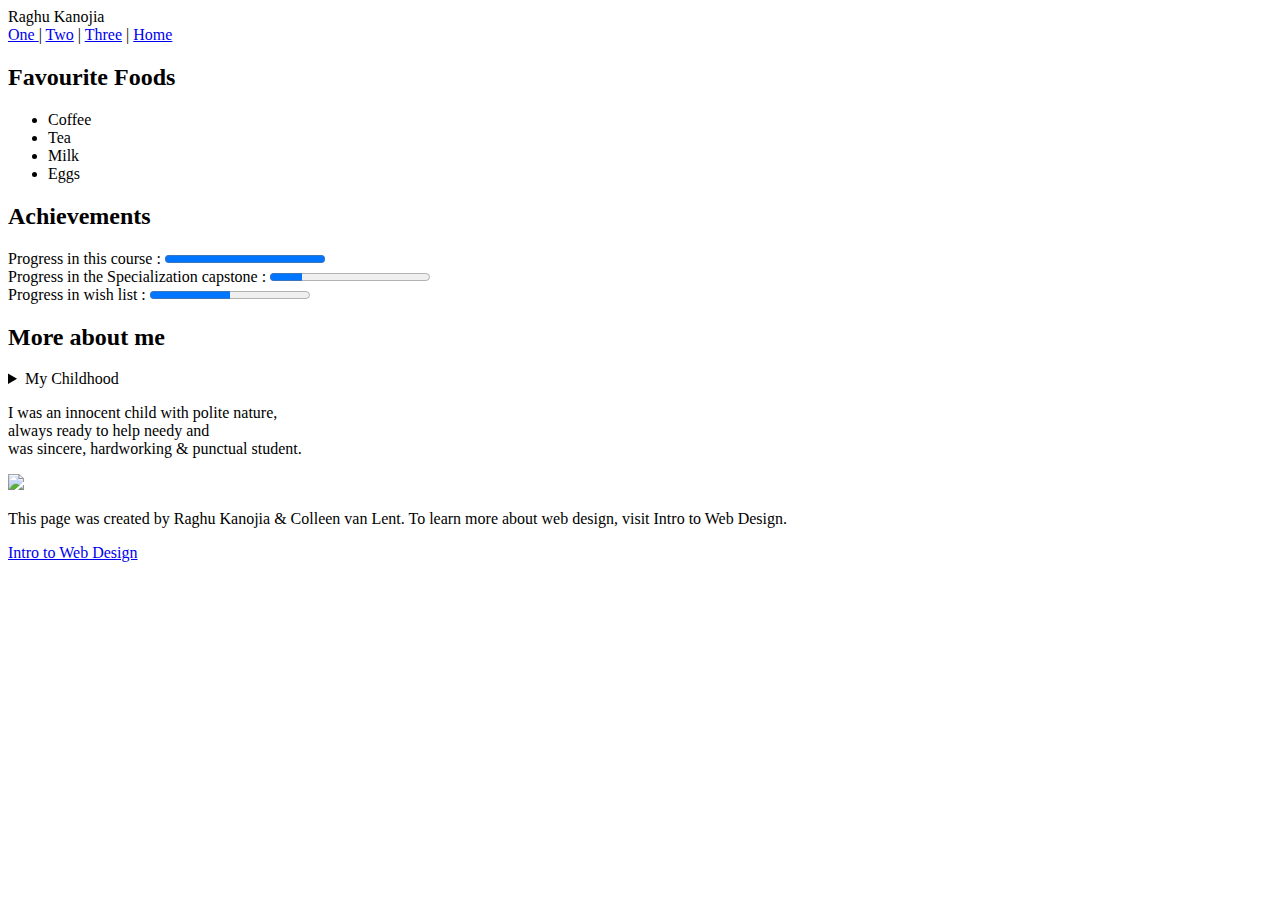
==== raghu.html @ 8f75876c "First ADD" ====
<!doctype html>
<title>
html file 
</title>
<head>
Raghu Kanojia<br>
</head>
<body>
<nav>
  <a href="One">One </a> |
  <a href="two">Two</a> |
  <a href="Three">Three</a> |
  <a href="Home">Home</a>
</nav>
<h2>
Favourite Foods
</h2>
<ul>
  <li>Coffee</li>
  <li>Tea</li>
  <li>Milk</li>
  <li>Eggs</li>
</ul>
<h2>
Achievements
</h2>
<label for="file">Progress in this course :</label>
<progress id="file" value="100" max="100"> 100% </progress>
<br>
<label for="file">Progress in the Specialization capstone :</label>
<progress id="file" value="20" max="100"> 20% </progress>
<br>
<label for="file">Progress in wish list :</label>
<progress id="file" value="50" max="100"> 50%</progress>
<h2>
More about me
</h2>
<details>
  <summary>My Childhood</summary>
</details>
<p>I was an innocent child with polite nature, <br>always ready to help needy and <br>was sincere, hardworking & punctual student.</p>
<img src="http://www.intro-webdesign.com/images/newlogo.png">
<p>This page was created by Raghu Kanojia & Colleen van Lent. To learn more about web design, visit Intro to Web Design.</p>
<a href=" http://www.intro-webdesign.com">Intro to Web Design</a>
</body.>
</html>
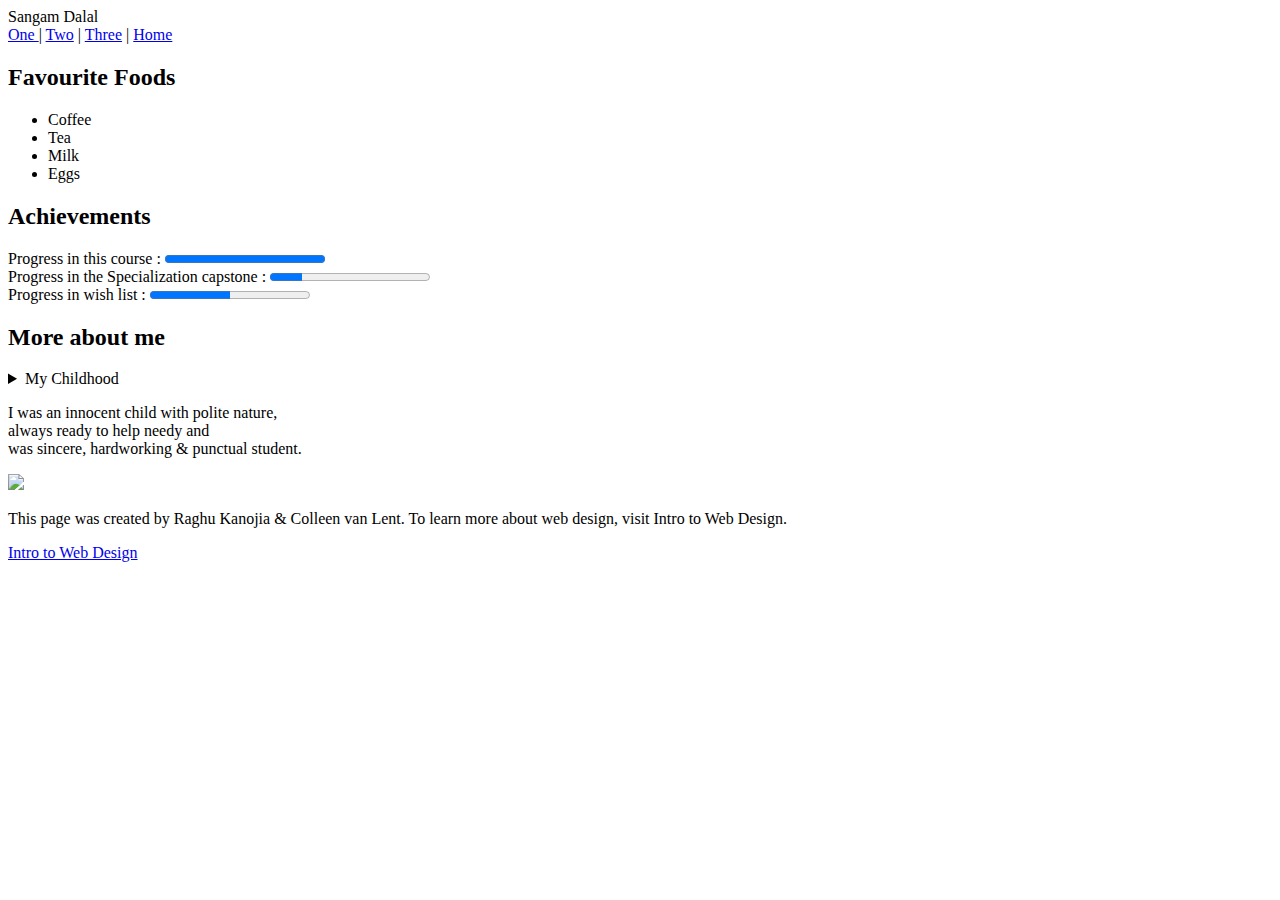
==== commit 5c1f951b: "Update raghu.html" ====
--- a/raghu.html
+++ b/raghu.html
@@ -3,7 +3,7 @@
 html file 
 </title>
 <head>
-Raghu Kanojia<br>
+Sangam Dalal<br>
 </head>
 <body>
 <nav>
@@ -43,4 +43,4 @@
 <p>This page was created by Raghu Kanojia & Colleen van Lent. To learn more about web design, visit Intro to Web Design.</p>
 <a href=" http://www.intro-webdesign.com">Intro to Web Design</a>
 </body.>
-</html>+</html>
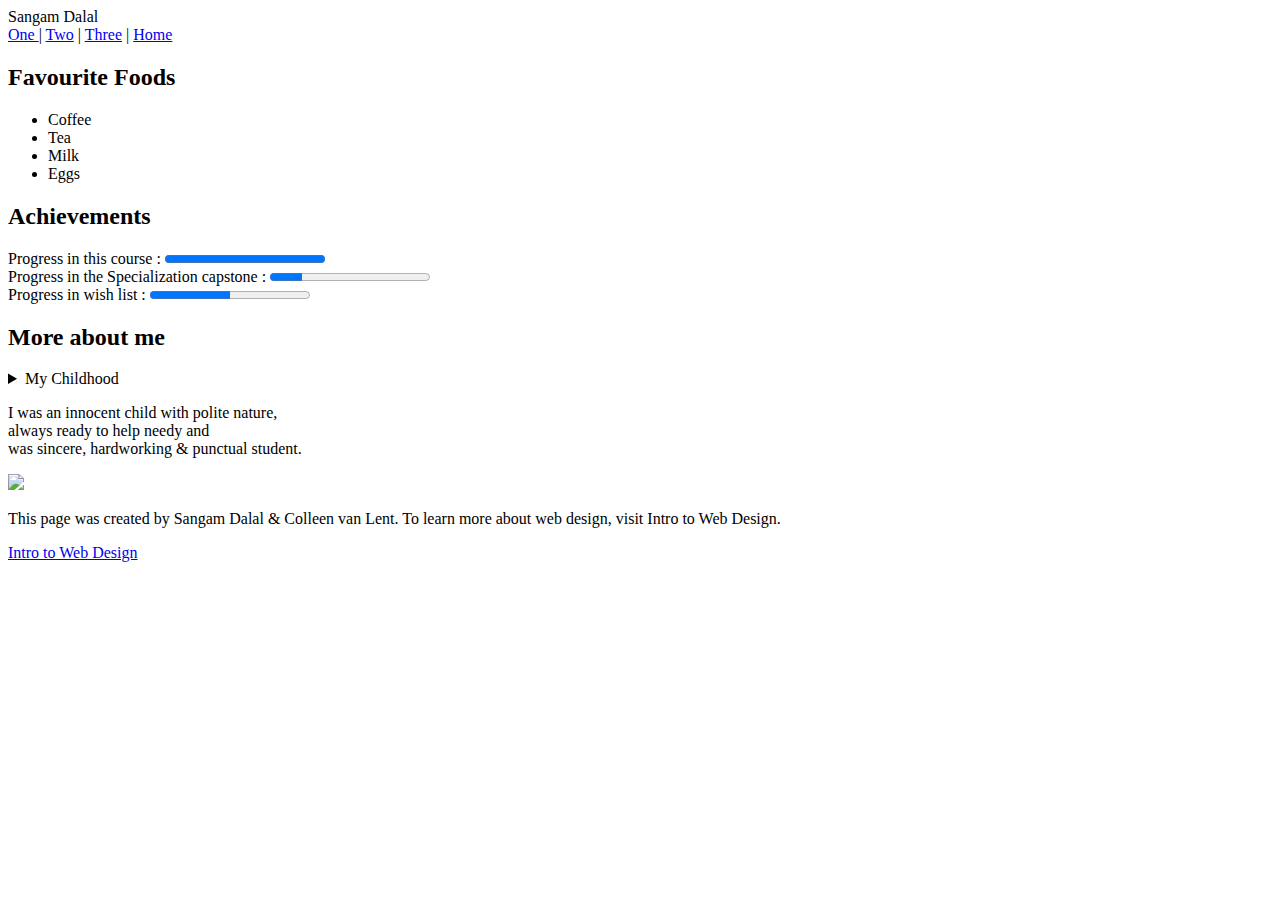
==== commit 9e4967b2: "Name Changed Both Places" ====
--- a/raghu.html
+++ b/raghu.html
@@ -40,7 +40,7 @@
 </details>
 <p>I was an innocent child with polite nature, <br>always ready to help needy and <br>was sincere, hardworking & punctual student.</p>
 <img src="http://www.intro-webdesign.com/images/newlogo.png">
-<p>This page was created by Raghu Kanojia & Colleen van Lent. To learn more about web design, visit Intro to Web Design.</p>
+<p>This page was created by Sangam Dalal & Colleen van Lent. To learn more about web design, visit Intro to Web Design.</p>
 <a href=" http://www.intro-webdesign.com">Intro to Web Design</a>
 </body.>
 </html>
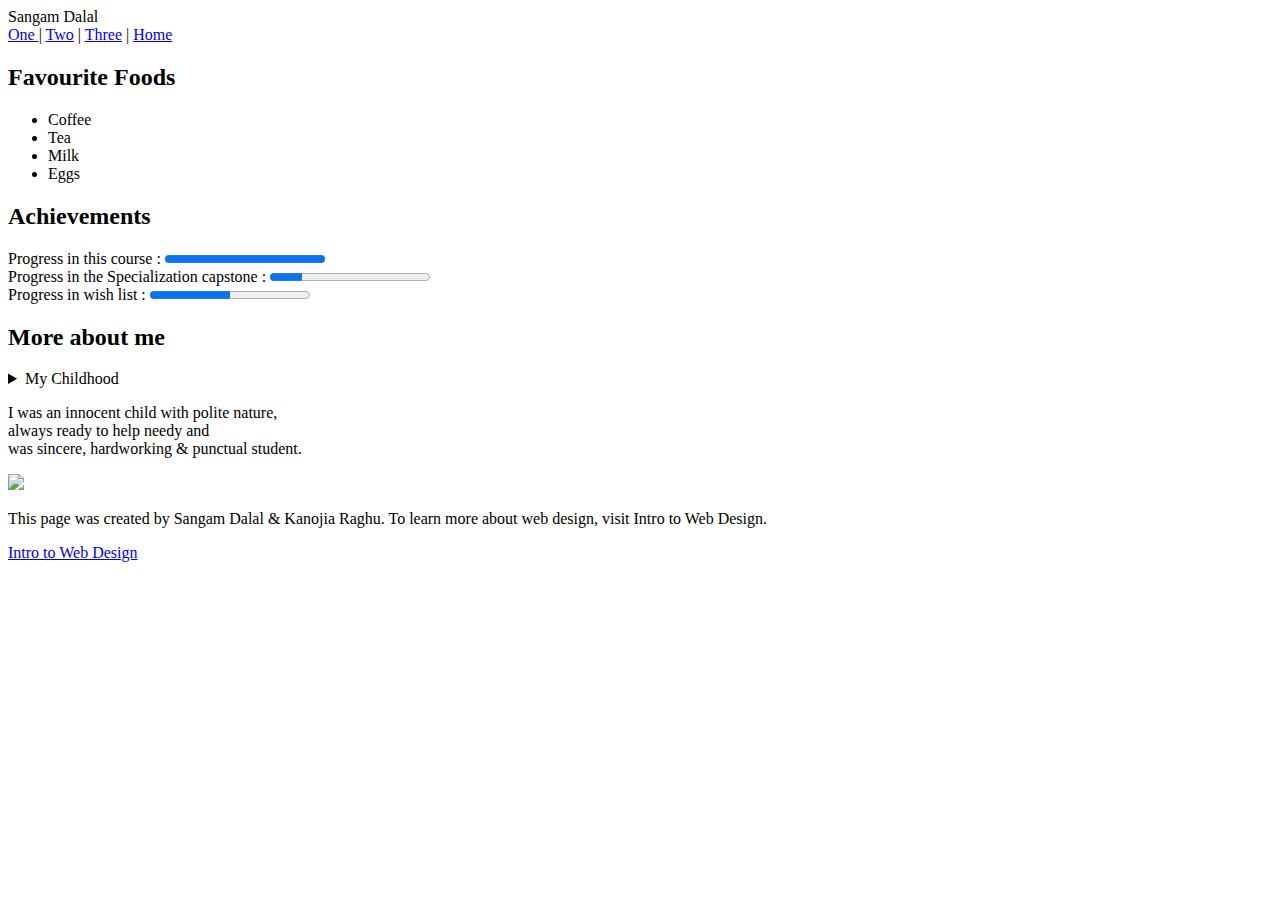
==== commit f0e816e3: "Update raghu.html" ====
--- a/raghu.html
+++ b/raghu.html
@@ -40,7 +40,7 @@
 </details>
 <p>I was an innocent child with polite nature, <br>always ready to help needy and <br>was sincere, hardworking & punctual student.</p>
 <img src="http://www.intro-webdesign.com/images/newlogo.png">
-<p>This page was created by Sangam Dalal & Colleen van Lent. To learn more about web design, visit Intro to Web Design.</p>
+<p>This page was created by Sangam Dalal & Kanojia Raghu. To learn more about web design, visit Intro to Web Design.</p>
 <a href=" http://www.intro-webdesign.com">Intro to Web Design</a>
 </body.>
 </html>
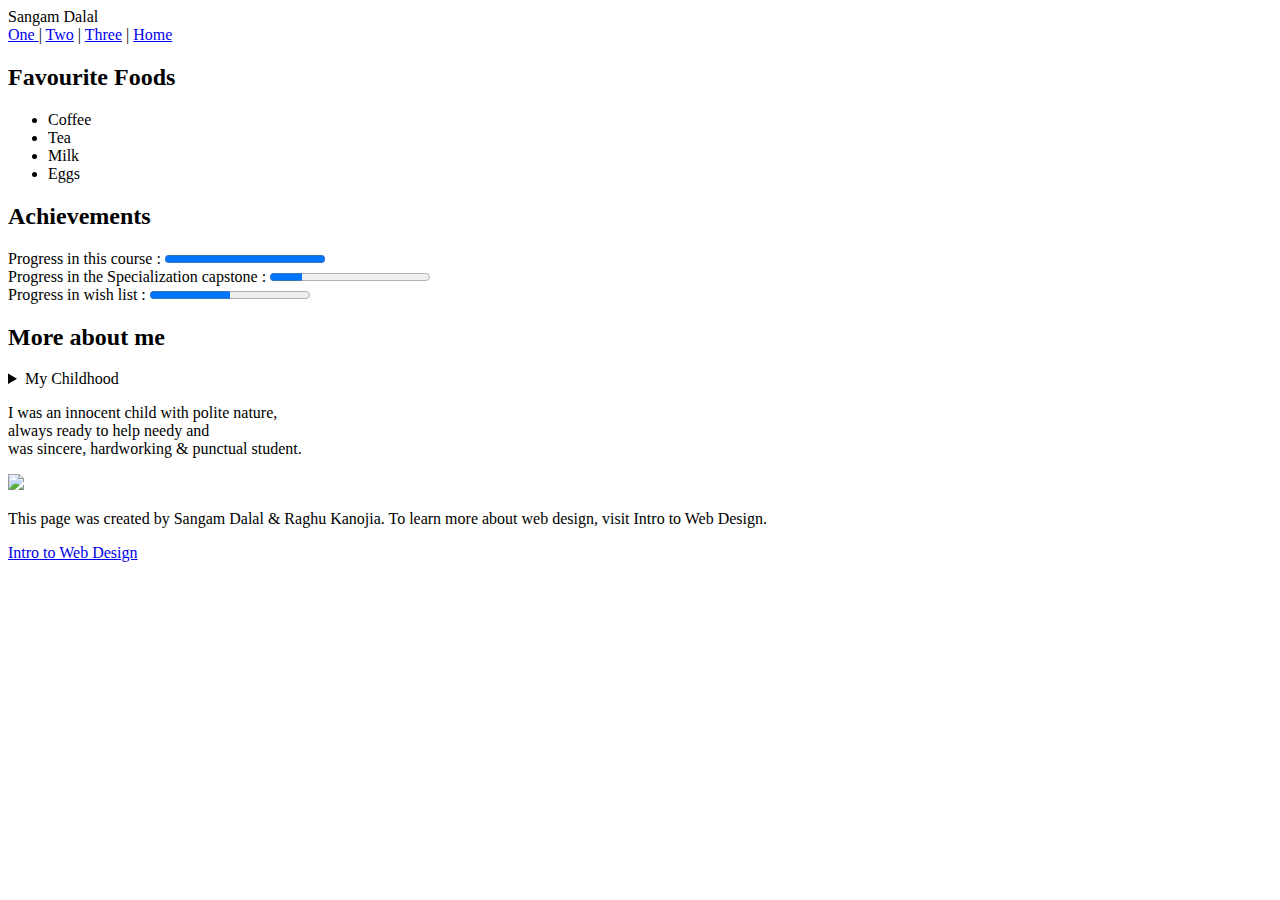
==== commit 58cd37b7: "Name of partner Added" ====
--- a/raghu.html
+++ b/raghu.html
@@ -40,7 +40,7 @@
 </details>
 <p>I was an innocent child with polite nature, <br>always ready to help needy and <br>was sincere, hardworking & punctual student.</p>
 <img src="http://www.intro-webdesign.com/images/newlogo.png">
-<p>This page was created by Sangam Dalal & Kanojia Raghu. To learn more about web design, visit Intro to Web Design.</p>
+<p>This page was created by Sangam Dalal & Raghu Kanojia. To learn more about web design, visit Intro to Web Design.</p>
 <a href=" http://www.intro-webdesign.com">Intro to Web Design</a>
 </body.>
 </html>
